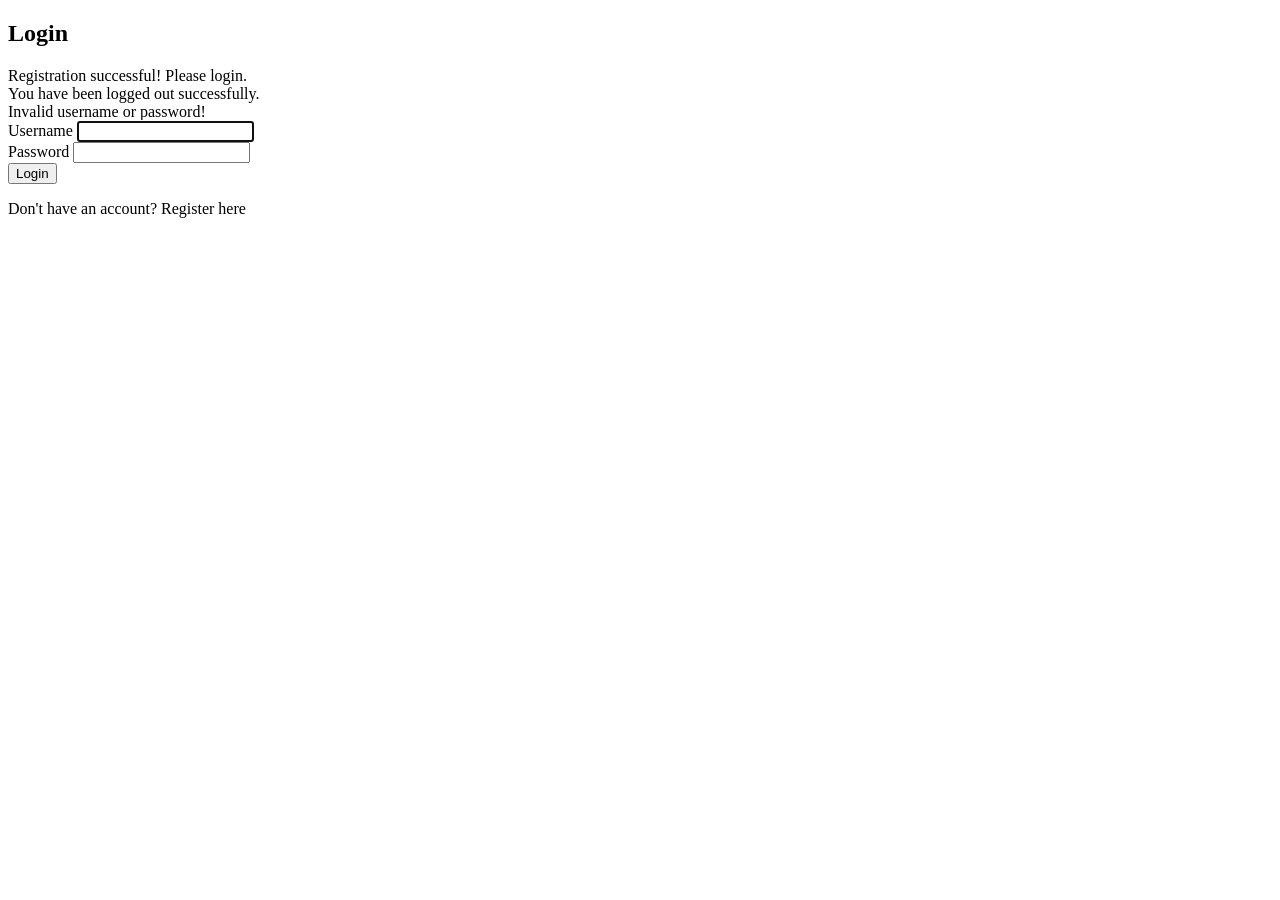
==== nusiss-ddas-springboot/src/main/resources/templates/login.html @ 11a882f5 "add skeleton files for webApp using springboot and thymeleaf, with login functionality" ====
<!DOCTYPE html>
<html xmlns:th="http://www.thymeleaf.org">
<head>
    <meta charset="UTF-8">
    <meta name="viewport" content="width=device-width, initial-scale=1.0">
    <title>Login</title>
    <link rel="stylesheet" th:href="@{/css/style.css}">
</head>
<body>
    <div class="container">
        <div class="login-form">
            <h2>Login</h2>
            
            <div th:if="${param.registered}" class="success-message">
                Registration successful! Please login.
            </div>
            
            <div th:if="${param.logout}" class="success-message">
                You have been logged out successfully.
            </div>
            
            <div th:if="${param.error}" class="error-message">
                Invalid username or password!
            </div>
            
            <form th:action="@{/login}" method="post">
                <div class="form-group">
                    <label for="username">Username</label>
                    <input type="text" id="username" name="username" required autofocus>
                </div>
                
                <div class="form-group">
                    <label for="password">Password</label>
                    <input type="password" id="password" name="password" required>
                </div>
                
                <button type="submit" class="btn">Login</button>
            </form>
            
            <p class="register-link">
                Don't have an account? <a th:href="@{/register}">Register here</a>
            </p>
        </div>
    </div>
</body>
</html>
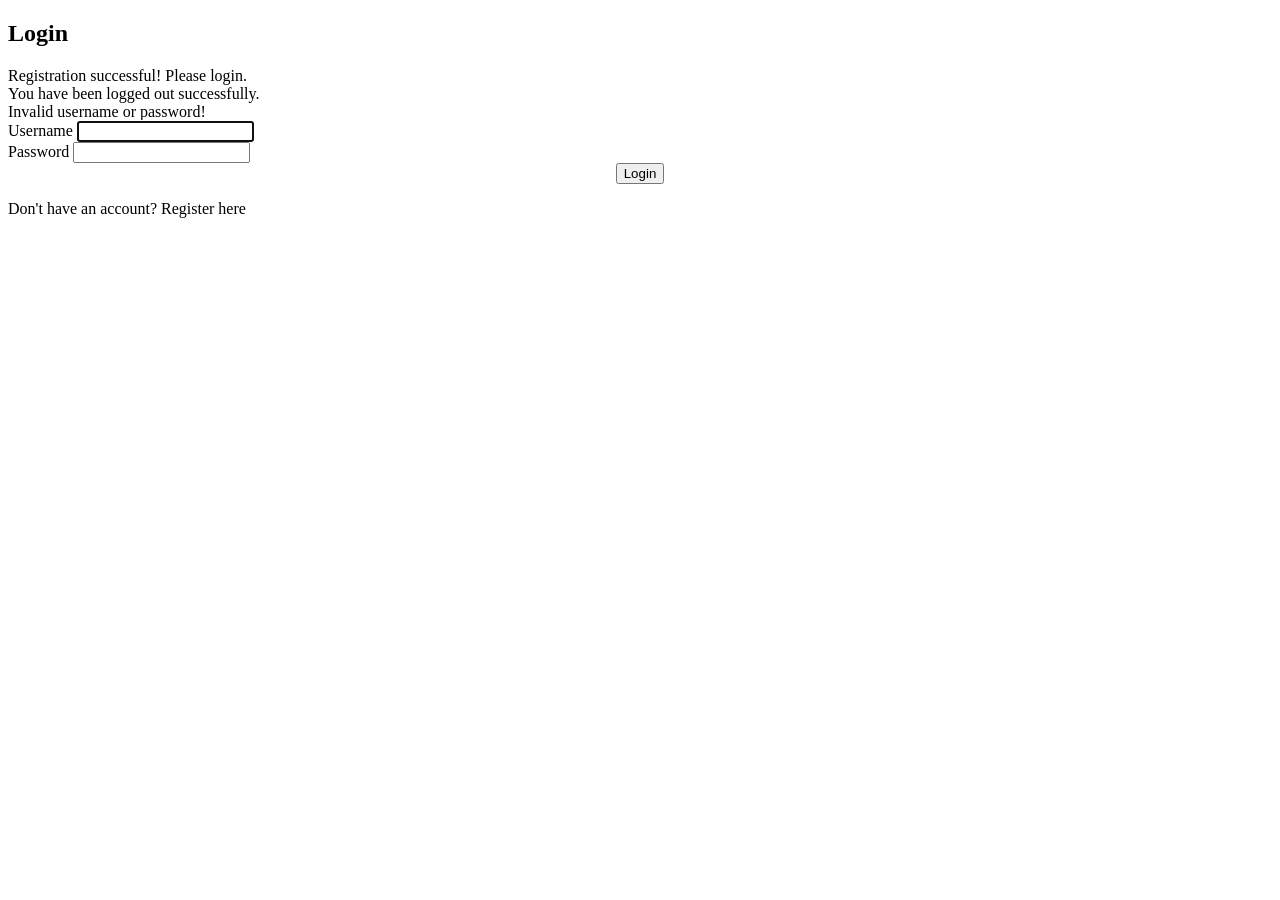
==== commit ea513b55: "31/08/2026 - Modified and Created Dashboard Homescreen Modified table Modified config" ====
--- a/nusiss-ddas-springboot/src/main/resources/templates/login.html
+++ b/nusiss-ddas-springboot/src/main/resources/templates/login.html
@@ -34,7 +34,9 @@
                     <input type="password" id="password" name="password" required>
                 </div>
                 
-                <button type="submit" class="btn">Login</button>
+                <div style="text-align: center;">
+                    <button type="submit" class="btn btn-login">Login</button>
+                </div>
             </form>
             
             <p class="register-link">
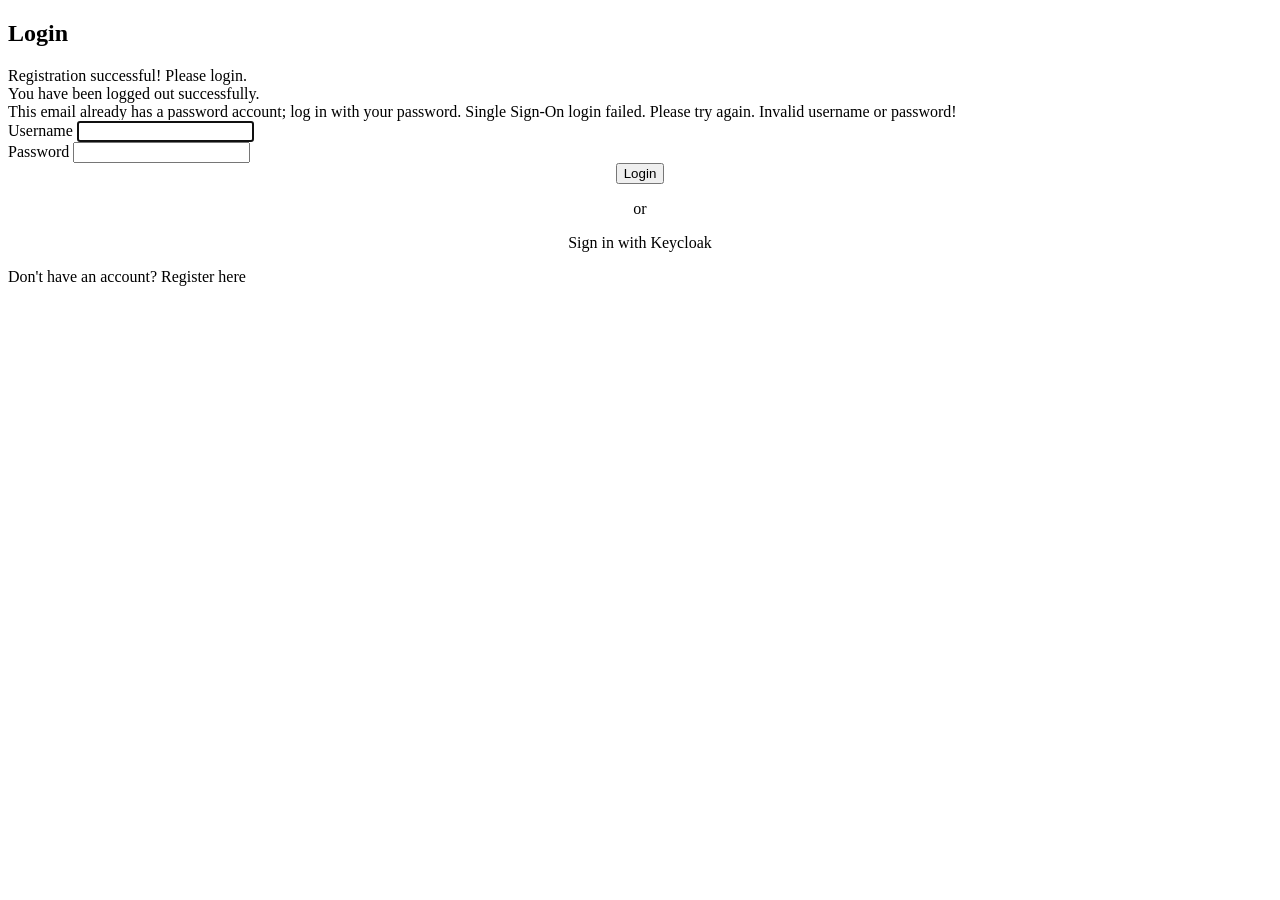
==== commit b6416c04: "Add OIDC login via Keycloak with MFA enforced by the IdP Adds a second login path alongside the exis" ====
--- a/nusiss-ddas-springboot/src/main/resources/templates/login.html
+++ b/nusiss-ddas-springboot/src/main/resources/templates/login.html
@@ -20,29 +20,118 @@
             </div>
             
             <div th:if="${param.error}" class="error-message">
-                Invalid username or password!
+                <span th:if="${param.error[0] == 'oidc_email_taken'}">This email already has a password account; log in with your password.</span>
+                <span th:if="${param.error[0] == 'oidc'}">Single Sign-On login failed. Please try again.</span>
+                <span th:unless="${param.error[0] == 'oidc' or param.error[0] == 'oidc_email_taken'}">Invalid username or password!</span>
             </div>
-            
-            <form th:action="@{/login}" method="post">
+
+            <form id="loginForm">
                 <div class="form-group">
                     <label for="username">Username</label>
                     <input type="text" id="username" name="username" required autofocus>
                 </div>
-                
+
                 <div class="form-group">
                     <label for="password">Password</label>
                     <input type="password" id="password" name="password" required>
                 </div>
-                
+
                 <div style="text-align: center;">
                     <button type="submit" class="btn btn-login">Login</button>
                 </div>
             </form>
-            
+
+            <form id="mfaForm" style="display:none;">
+                <div class="form-group">
+                    <label for="mfaCode">Authentication code</label>
+                    <input type="text" id="mfaCode" name="mfaCode" inputmode="numeric" pattern="[0-9]*" maxlength="6" autocomplete="one-time-code" required autofocus>
+                </div>
+
+                <div style="text-align: center;">
+                    <button type="submit" class="btn btn-login">Verify</button>
+                </div>
+            </form>
+
+            <div class="login-divider" style="text-align: center; margin: 1em 0;">or</div>
+
+            <div style="text-align: center;">
+                <a th:href="@{/oauth2/authorization/keycloak}" class="btn btn-login">Sign in with Keycloak</a>
+            </div>
+
             <p class="register-link">
                 Don't have an account? <a th:href="@{/register}">Register here</a>
             </p>
         </div>
     </div>
+
+    <script>
+        let pendingMfaChallengeId = null;
+
+        function handleAuthSuccess(data, username) {
+            localStorage.setItem('accessToken', data.accessToken);
+            localStorage.setItem('refreshToken', data.refreshToken);
+            localStorage.setItem('role', data.role);
+            localStorage.setItem('username', username || data.username);
+            window.location.href = '/home';
+        }
+
+        function showError(message) {
+            // The .error-message div only exists server-side when the page was loaded
+            // with ?error on the URL. The AJAX flows here never trigger that reload, so
+            // create the div on first use if it isn't already in the page.
+            let errorDiv = document.querySelector('.error-message');
+            if (!errorDiv) {
+                errorDiv = document.createElement('div');
+                errorDiv.className = 'error-message';
+                document.querySelector('h2').insertAdjacentElement('afterend', errorDiv);
+            }
+            errorDiv.textContent = message;
+        }
+
+        document.getElementById('loginForm').addEventListener('submit', async function(e) {
+            e.preventDefault();
+            const username = document.getElementById('username').value;
+            const password = document.getElementById('password').value;
+            try {
+                const response = await fetch('/api/auth/login', {
+                    method: 'POST',
+                    headers: { 'Content-Type': 'application/json' },
+                    body: JSON.stringify({ username, password })
+                });
+                const data = await response.json();
+                if (response.ok && data.mfaRequired) {
+                    pendingMfaChallengeId = data.challengeId;
+                    document.getElementById('loginForm').style.display = 'none';
+                    document.getElementById('mfaForm').style.display = 'block';
+                } else if (response.ok) {
+                    handleAuthSuccess(data, username);
+                } else {
+                    showError(data.error || 'Invalid username or password!');
+                }
+            } catch (error) {
+                showError('Connection error');
+            }
+        });
+
+        document.getElementById('mfaForm').addEventListener('submit', async function(e) {
+            e.preventDefault();
+            const code = document.getElementById('mfaCode').value;
+            try {
+                const response = await fetch('/api/auth/mfa/verify', {
+                    method: 'POST',
+                    headers: { 'Content-Type': 'application/json' },
+                    body: JSON.stringify({ challengeId: pendingMfaChallengeId, code })
+                });
+                const data = await response.json();
+                if (response.ok) {
+                    handleAuthSuccess(data);
+                } else {
+                    showError(data.error || 'Invalid authentication code');
+                }
+            } catch (error) {
+                showError('Connection error');
+            }
+        });
+    </script>
 </body>
 </html>
